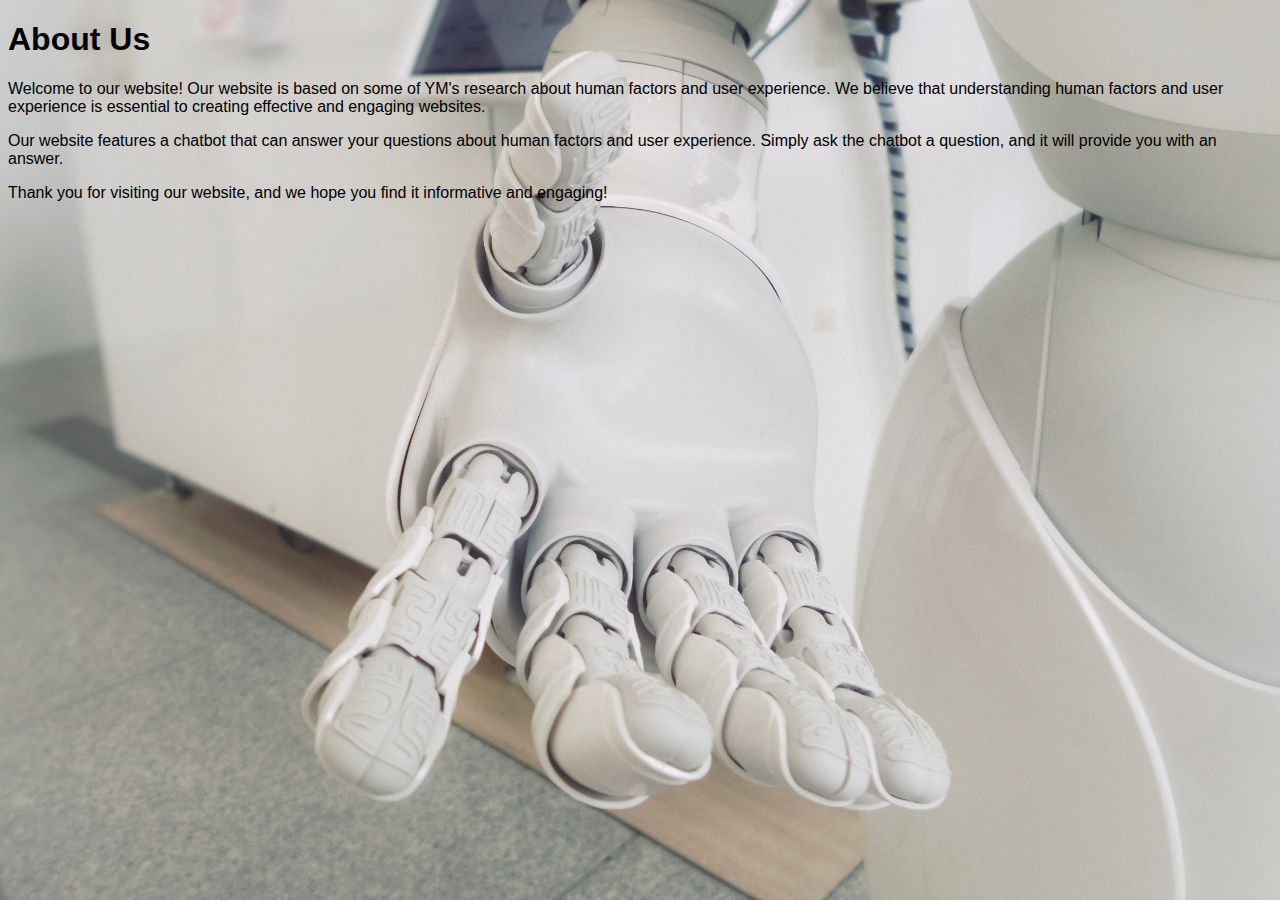
==== about.html @ b0d9a324 "styling" ====
<!DOCTYPE html>
<html>
<head>
	<title>About Us</title>
    <link rel="stylesheet" type="text/css" href="style.css">
</head>
<body>
	<h1>About Us</h1>
	<div class="about-text">
		<p>Welcome to our website! Our website is based on some of YM's research about human factors and user experience. We believe that understanding human factors and user experience is essential to creating effective and engaging websites.</p>
		<p>Our website features a chatbot that can answer your questions about human factors and user experience. Simply ask the chatbot a question, and it will provide you with an answer.</p>
		<p>Thank you for visiting our website, and we hope you find it informative and engaging!</p>
	</div>
</html>
---- style.css ----
body {
	font-family: Arial, sans-serif;
	background-image: url("images/possessed-photography.jpg");
	background-repeat: no-repeat;
	background-size: cover;
}

header {
	background-color: #333;
	color: #fff;
	padding: 20px;
}

nav ul {
	list-style: none;
	margin: 0;
	padding: 0;
}

nav li {
	display: inline-block;
	margin-right: 20px;
}

nav li a {
	color: #fff;
	text-decoration: none;
}

main {
	padding: 20px;
}

footer {
	position: fixed;
	left: 0;
	bottom: 0;
	width: 100%;
	background-color: #333;
	color: #fff;
	padding: 20px;
	text-align: center;
}
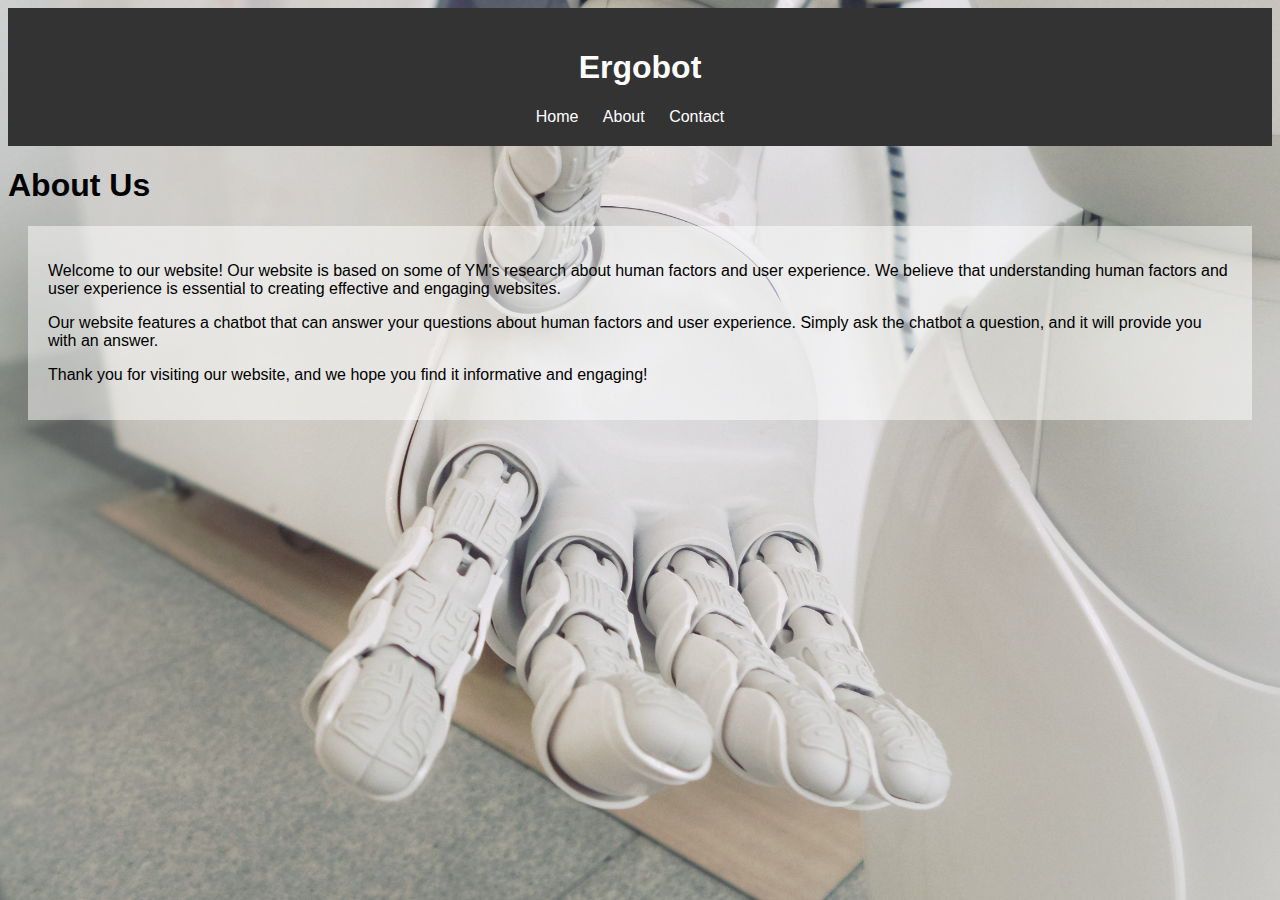
==== commit 228e0915: "header added" ====
--- a/about.html
+++ b/about.html
@@ -5,6 +5,16 @@
     <link rel="stylesheet" type="text/css" href="style.css">
 </head>
 <body>
+    <header>
+		<h1>Ergobot</h1>
+		<nav>
+			<ul>
+				<li><a href="index.html">Home</a></li>
+				<li><a href="about.html">About</a></li>
+				<li><a href="contact.html">Contact</a></li>
+			</ul>
+		</nav>
+	</header>
 	<h1>About Us</h1>
 	<div class="about-text">
 		<p>Welcome to our website! Our website is based on some of YM's research about human factors and user experience. We believe that understanding human factors and user experience is essential to creating effective and engaging websites.</p>
--- a/style.css
+++ b/style.css
@@ -9,7 +9,9 @@
 	background-color: #333;
 	color: #fff;
 	padding: 20px;
+    text-align: center;
 }
+
 
 nav ul {
 	list-style: none;
@@ -40,4 +42,30 @@
 	color: #fff;
 	padding: 20px;
 	text-align: center;
+}
+
+article {
+	float: left;
+	padding: 20px;
+	width: 70%;
+	background-color: #f1f1f1;
+	height: 300px;
+}
+
+.about-text {
+	background-color: rgba(255, 255, 255, 0.5);
+	padding: 20px;
+	margin: 20px;
+}
+
+.contact-text {
+	background-color: rgba(255, 255, 255, 0.5);
+	padding: 20px;
+	margin: 20px;
+}
+
+.index-text {
+	background-color: rgba(255, 255, 255, 0.5);
+	padding: 20px;
+	margin: 20px;
 }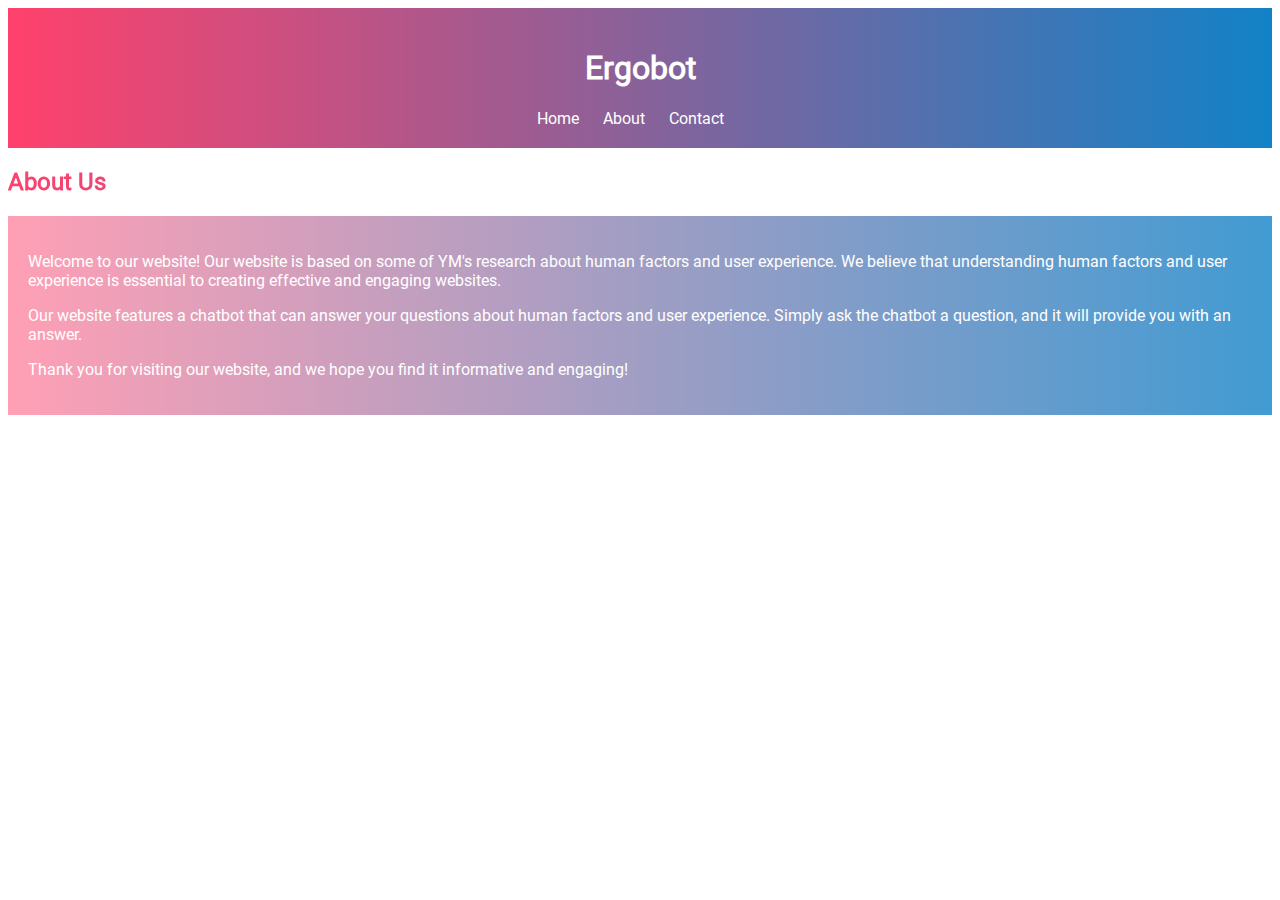
==== commit 9493d43e: "style changing" ====
--- a/about.html
+++ b/about.html
@@ -15,7 +15,7 @@
 			</ul>
 		</nav>
 	</header>
-	<h1>About Us</h1>
+	<h2>About Us</h2>
 	<div class="about-text">
 		<p>Welcome to our website! Our website is based on some of YM's research about human factors and user experience. We believe that understanding human factors and user experience is essential to creating effective and engaging websites.</p>
 		<p>Our website features a chatbot that can answer your questions about human factors and user experience. Simply ask the chatbot a question, and it will provide you with an answer.</p>
--- a/style.css
+++ b/style.css
@@ -1,12 +1,25 @@
+@font-face {
+    font-family: 'Roboto';
+    src: url('fonts/Roboto-Regular.ttf') format('truetype');
+    font-weight: normal;
+    font-style: normal;
+  }
+
 body {
-	font-family: Arial, sans-serif;
-	background-image: url("images/possessed-photography.jpg");
+	font-family: 'Roboto', sans-serif;
+	background-image: url("images/krisztian-tabori-IyaNci0CyRk-unsplash.jpg");
 	background-repeat: no-repeat;
 	background-size: cover;
 }
 
+h2 {
+    background: linear-gradient(to right, #ff416c, #1282c7);
+  -webkit-background-clip: text;
+  -webkit-text-fill-color: transparent;
+}
+
 header {
-	background-color: #333;
+	background: linear-gradient(to right, #ff416c, #1282c7);
 	color: #fff;
 	padding: 20px;
     text-align: center;
@@ -31,6 +44,7 @@
 
 main {
 	padding: 20px;
+  
 }
 
 footer {
@@ -38,9 +52,9 @@
 	left: 0;
 	bottom: 0;
 	width: 100%;
-	background-color: #333;
+	background: linear-gradient(to right, #ff416c, #1282c7);
 	color: #fff;
-	padding: 20px;
+	padding: 10px;
 	text-align: center;
 }
 
@@ -53,19 +67,21 @@
 }
 
 .about-text {
-	background-color: rgba(255, 255, 255, 0.5);
+	background: linear-gradient(to right, rgba(255, 65, 108, 0.5), rgba(18, 130, 199, 0.8));
 	padding: 20px;
-	margin: 20px;
+    color: white;
 }
 
 .contact-text {
-	background-color: rgba(255, 255, 255, 0.5);
+	background: linear-gradient(to right, rgba(255, 65, 108, 0.5), rgba(18, 130, 199, 0.8));
 	padding: 20px;
-	margin: 20px;
+    color: white;
+	
 }
 
 .index-text {
-	background-color: rgba(255, 255, 255, 0.5);
+	background: linear-gradient(to right, rgba(255, 65, 108, 0.5), rgba(18, 130, 199, 0.8));
 	padding: 20px;
-	margin: 20px;
+    color: white;
+	
 }